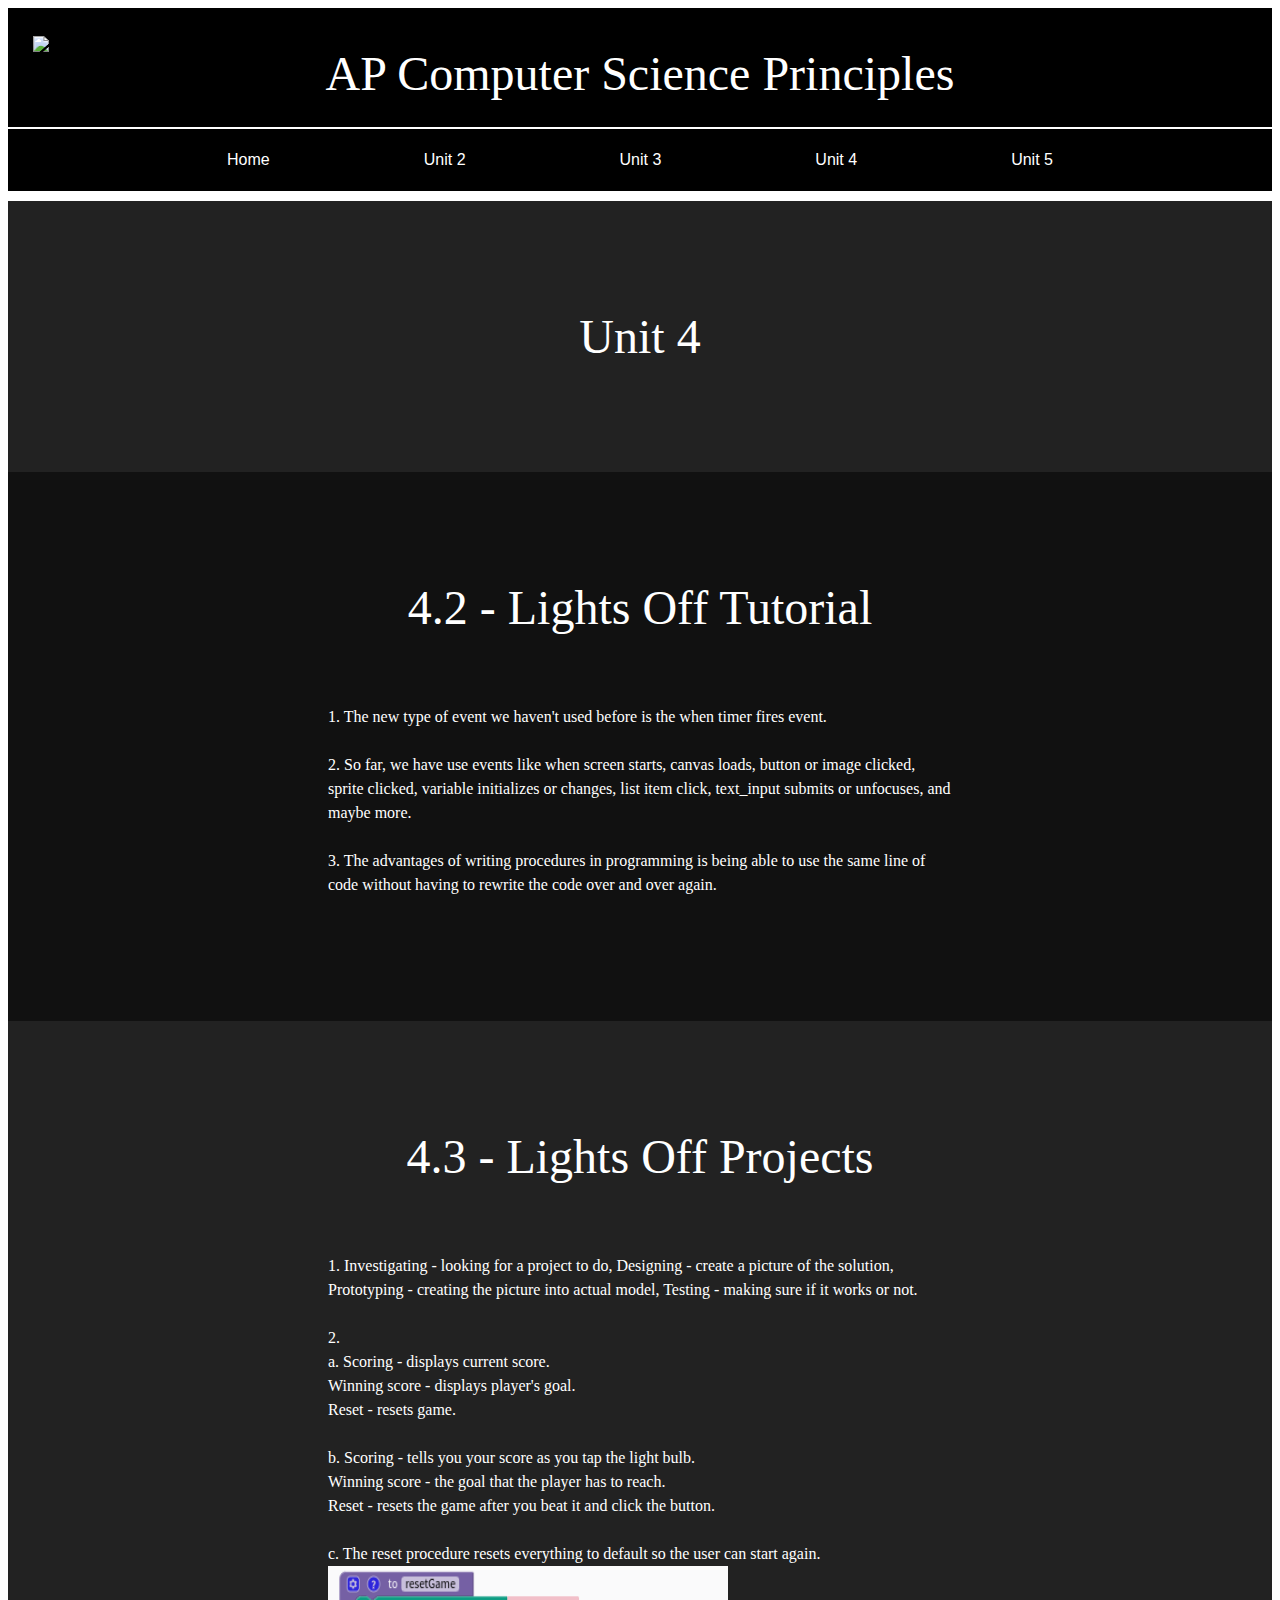
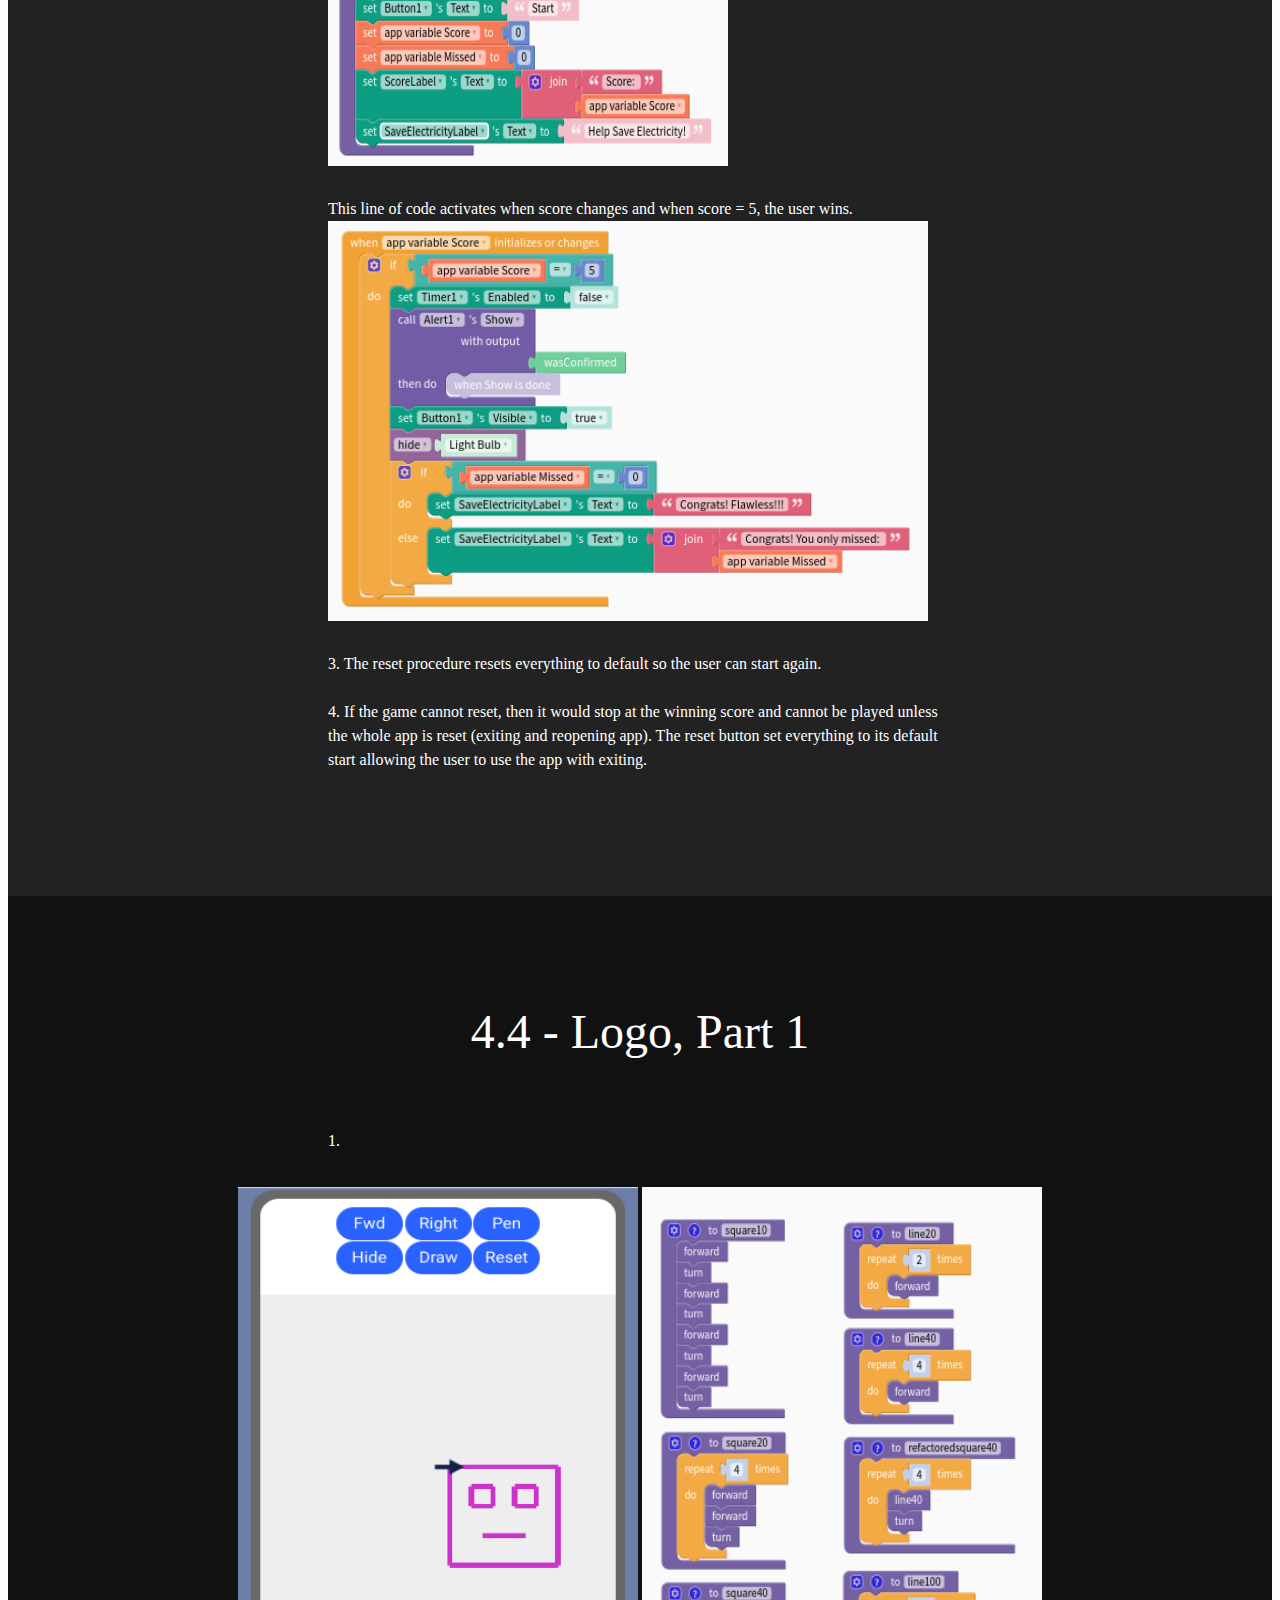
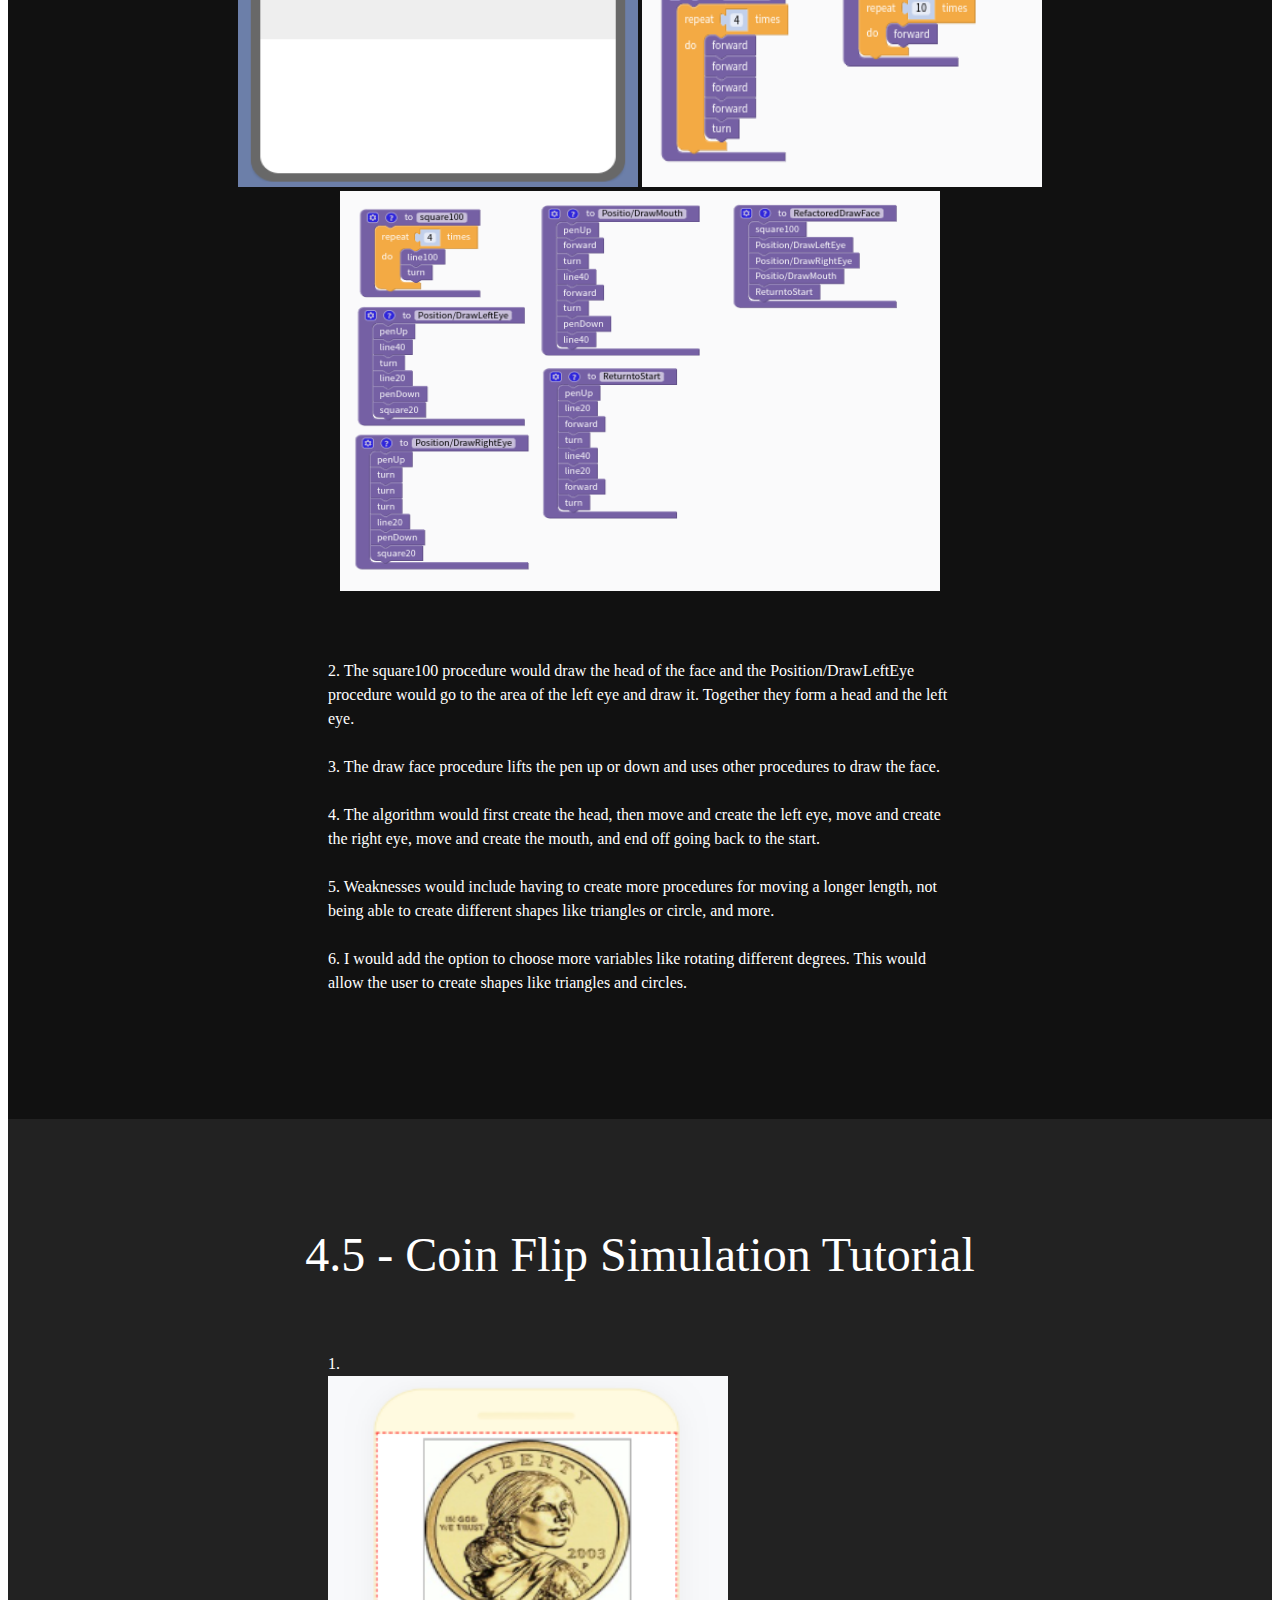
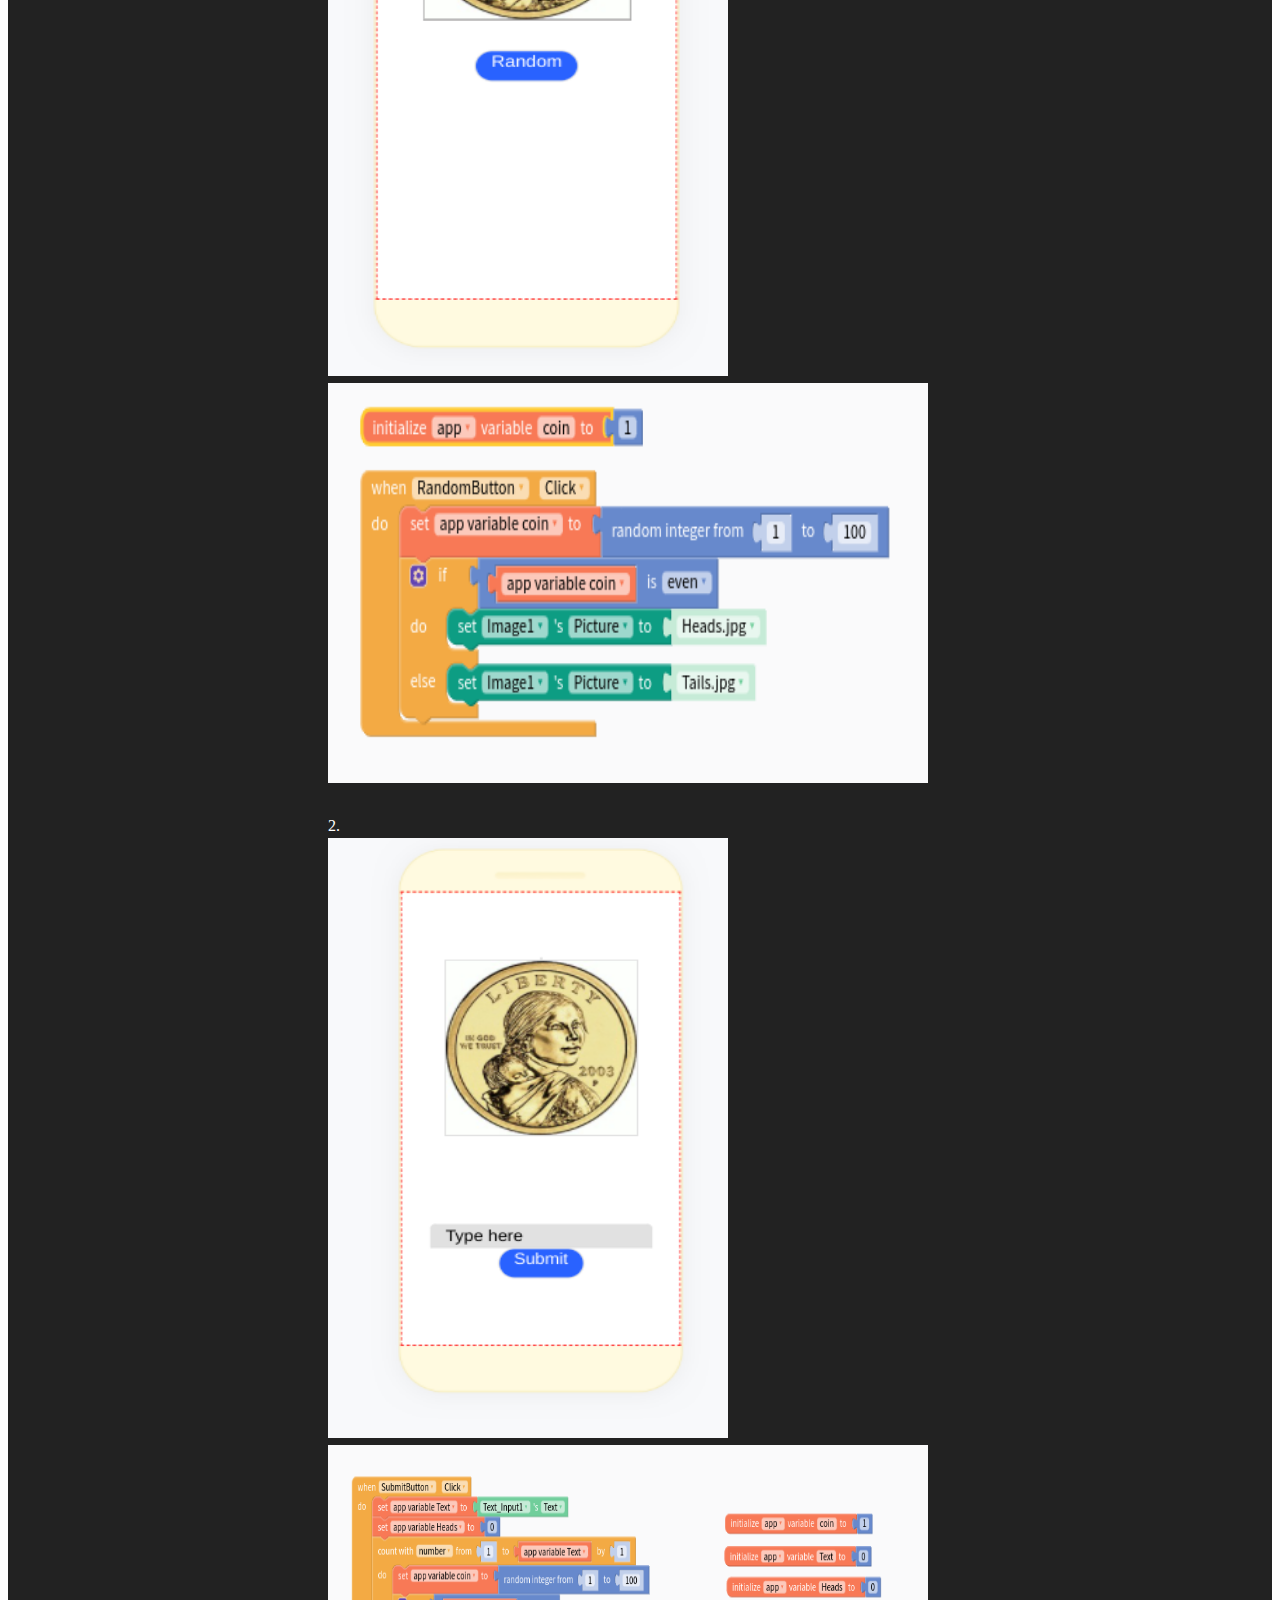
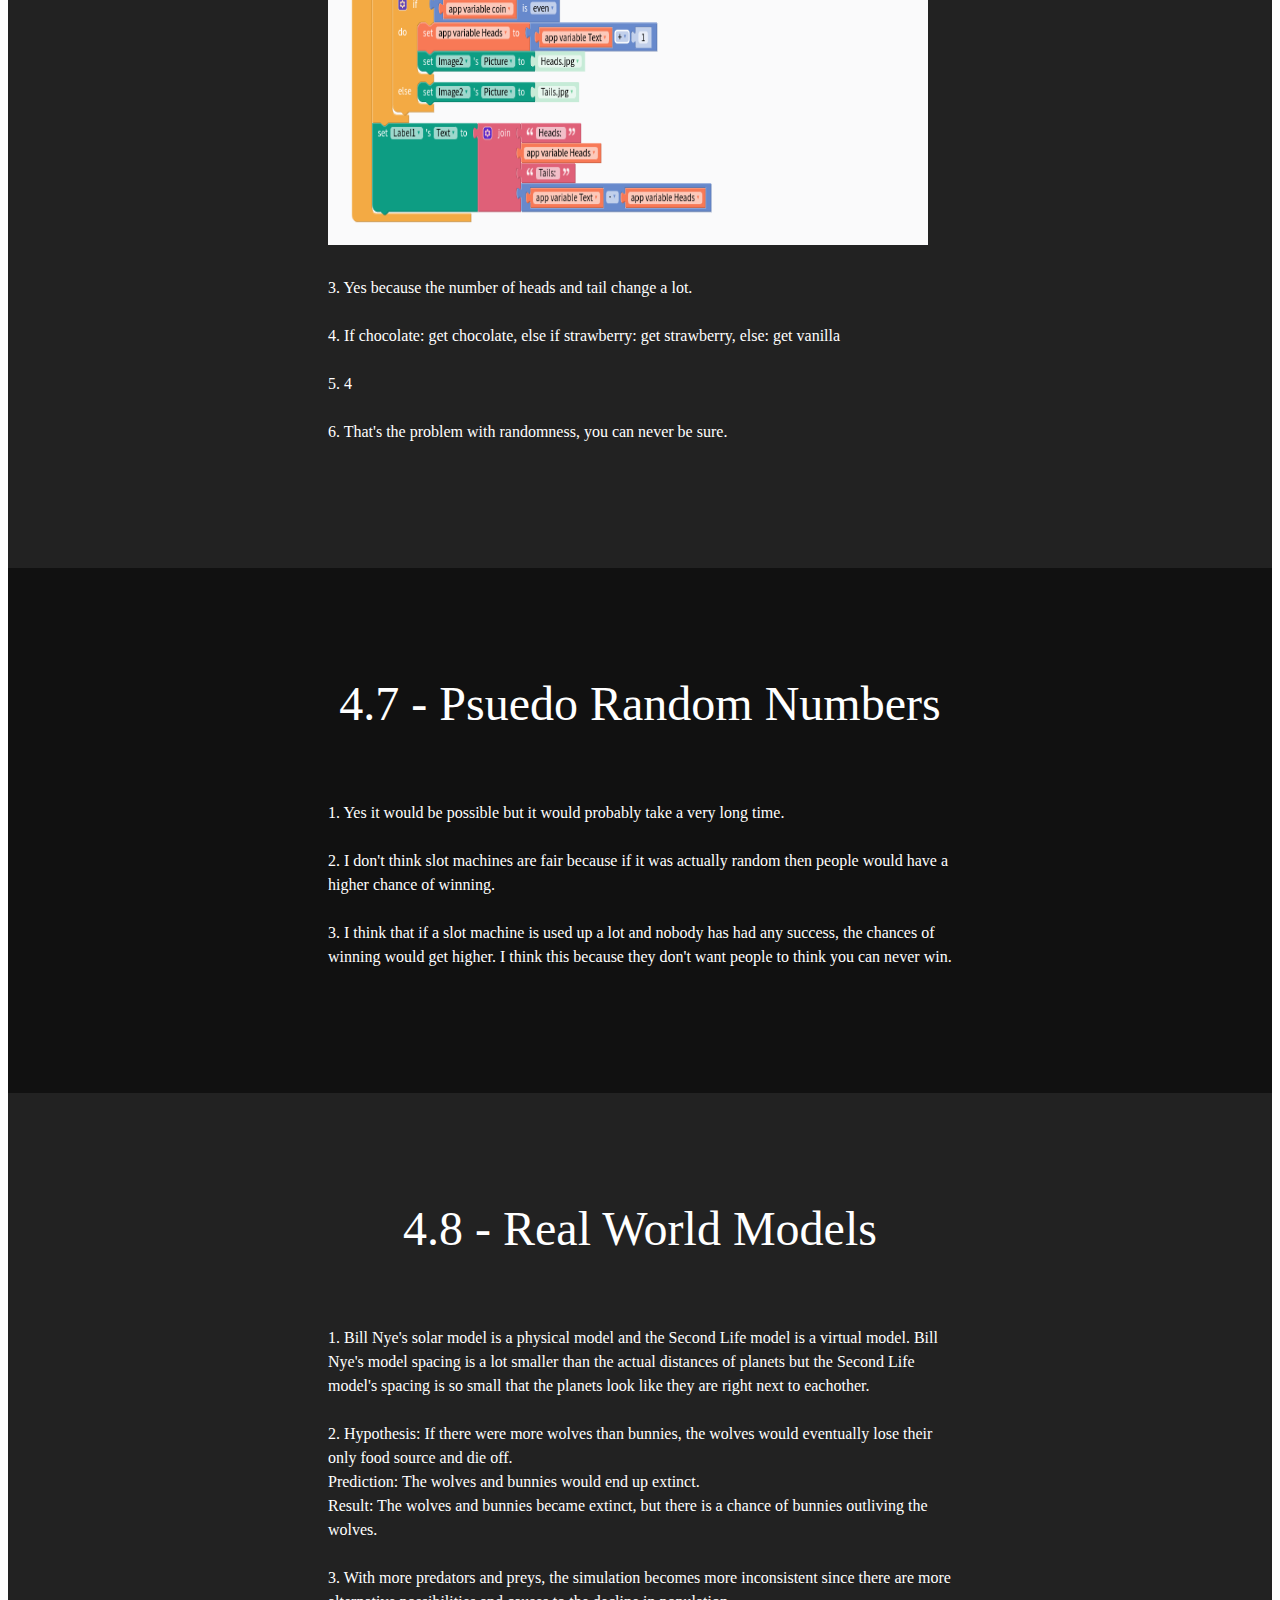
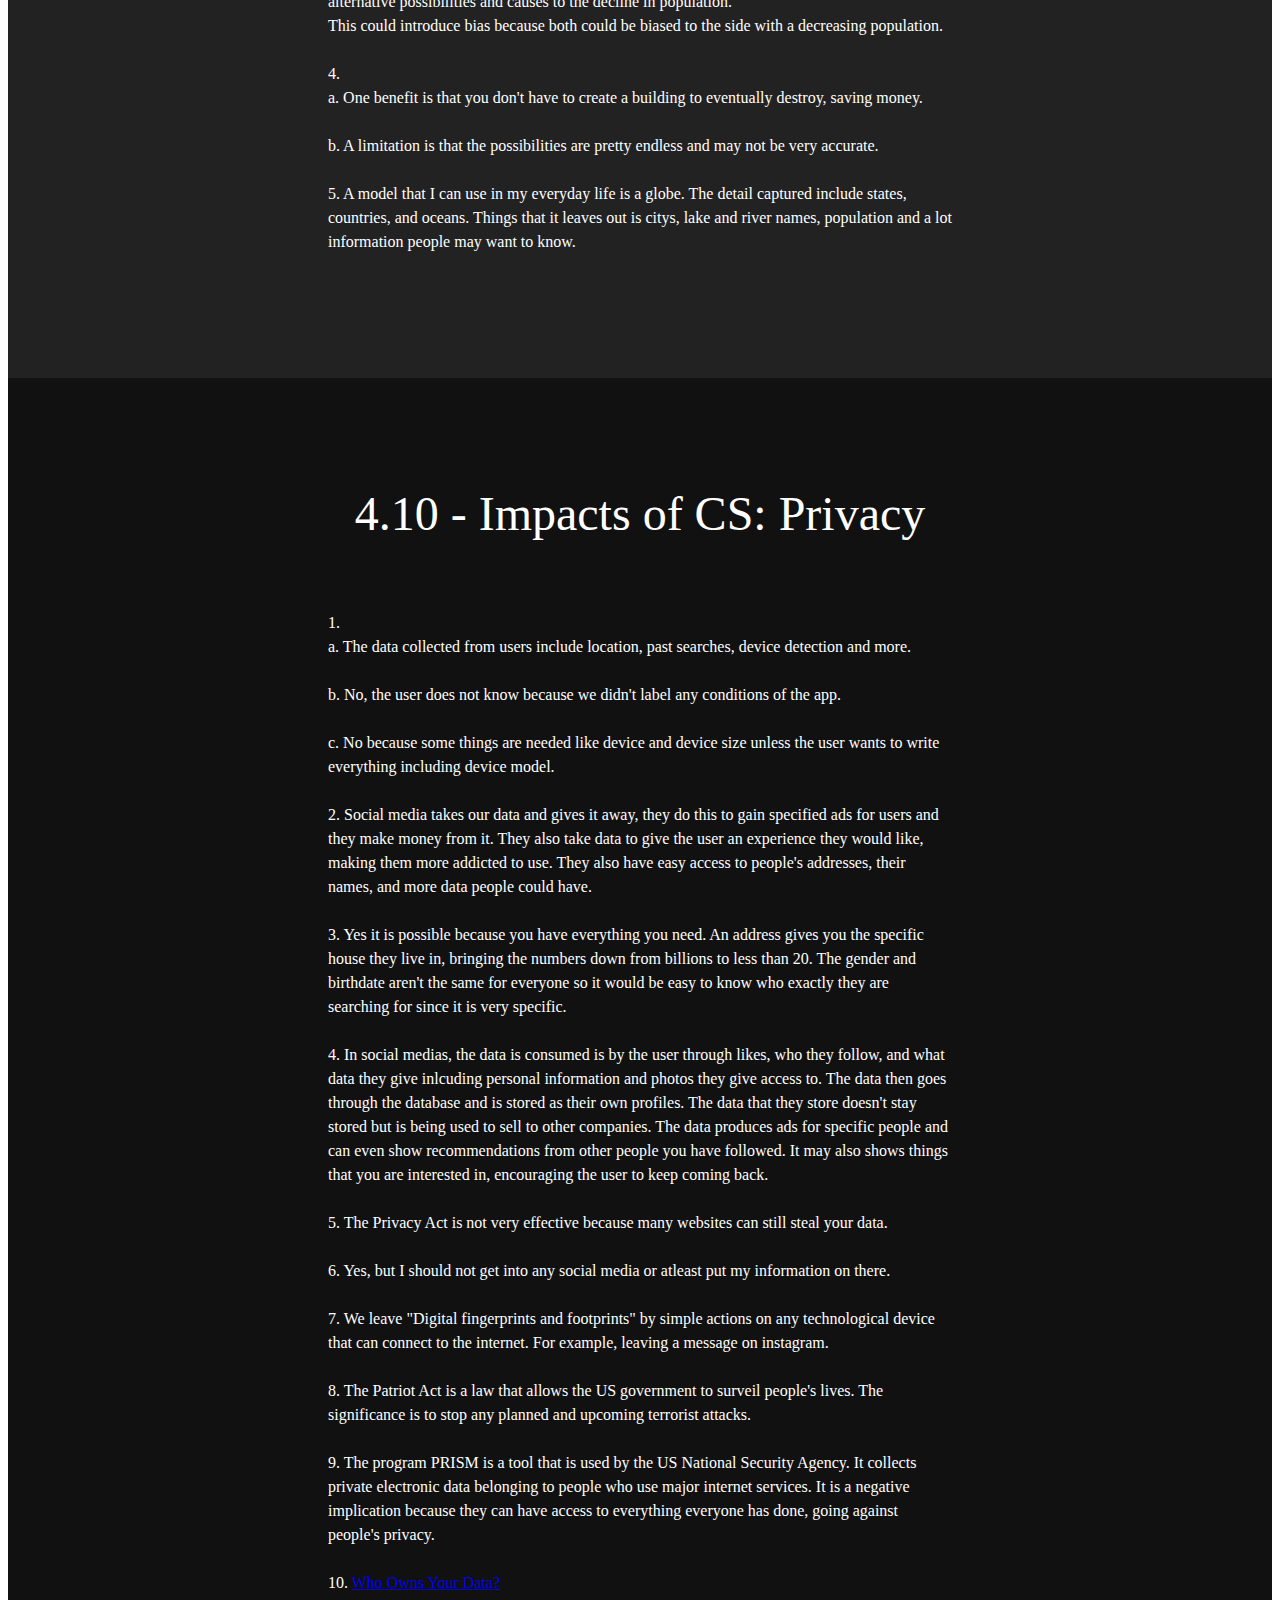
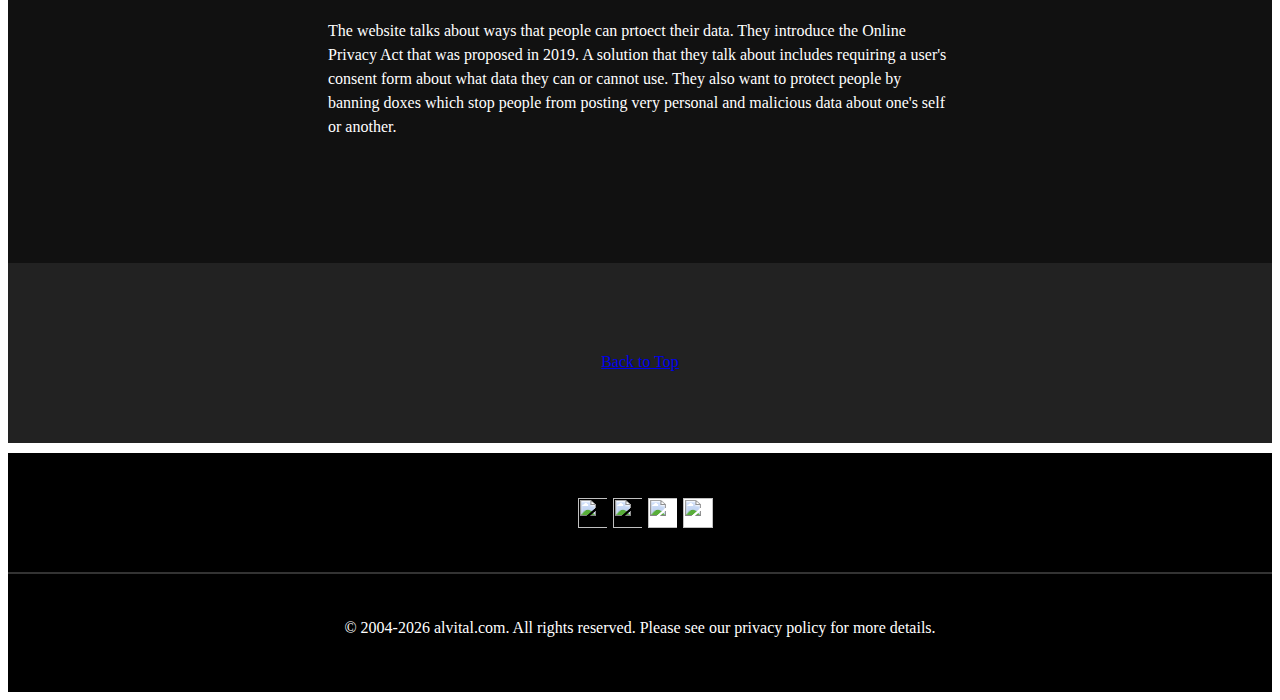
==== unit4.html @ 480682da "Update unit4.html" ====
<!DOCTYPE html> <!https://johnvin19.github.io/APCSPDigitalPortfolio/>
<html>
	
		<div class="Black">
			
		   <head>
            <title>Digital Portfolio</title>
            <link href="style.css" rel="stylesheet" type="text/css"/>
				<link href="index.html"/>
				<link href="unit5.html"/>
				<link href="img/ResetCode.png"/>
				<link href="img/WinningScoreCode.png"/>
				<link href="img/LogoDesign.png"/>
				<link href="img/LogoCode1.png"/>
				<link href="img/LogoCode2.png"/>
				<link href="img/CoinFlip1D.png"/>
				<link href="img/CoinFlip1C.png"/>
				<link href="img/CoinFlip2D.png"/>
				<link href="img/CoinFlip2C.png"/>
				<br>
<img src="https://static.wixstatic.com/media/988aea_cf0fdc3187664be9a077ac0e8f582071~mv2.jpeg/v1/fill/w_54,h_54,al_c,q_80,usm_0.66_1.00_0.01/Free_Sample_By_Wix.webp" style="position:relative; left:25px; top:10px; width:20 height:20">
				
			   <center>
            <font color="White" size="100">AP Computer Science Principles</font>
            </center>
				
         </head><br><hr color="White">
			
		   <center>
				
				<div class="dropdown">
                
					<button class="dropbtn"onclick="window.location.href='index.html'">Home</button>
					
				</div>
		      <div class="dropdown">
                
					<button class="dropbtn"onclick="window.location.href='https://alvital71.wixsite.com/apcspdigitalportfoli/unit-2'">Unit 2</button>
            
				</div>
				<div class="dropdown">
                
					<button class="dropbtn"onclick="window.location.href='https://alvital71.wixsite.com/apcspdigitalportfoli/unit-2-copy'">Unit 3</button>
            
				</div>
		      <div class="dropdown">
                
					<button class="dropbtn" onclick="window.location.href='unit4.html'" >Unit 4</button> 
					<div class="dropdown-content">
                 
					  <a href="unit4.html#4.2">4.2 Lights Off Tutorial</a>
                 <a href="unit4.html#4.3">4.3 Lights Off Project</a>
                 <a href="unit4.html#4.4">4.4 Logo, Part1</a>
					  <a href="unit4.html#4.5">4.5 Coin Flip Simulation</a>
                 <a href="unit4.html#4.7">4.7 Psuedo Random Numbers</a>
                 <a href="unit4.html#4.8">4.8 Real World Models</a>
					  <a href="unit4.html#4.10">4.10 Impacts of CS: Privacy</a>
               
					</div>	 
					 
					
				</div>
				<div class="dropdown">
                
					<button class="dropbtn" onclick="window.location.href='unit5.html'">Unit 5</button> 
					<div class="dropdown-content">
                 
					  <a href="unit5.html#5.2">5.2 Logo, Part 2</a>
                 <a href="unit5.html#5.3">5.3 Search Algorithms</a>
                 <a href="unit5.html#5.4">5.4 Sorting Algorithms</a>
					  <a href="unit5.html#5.5">5.5 Quiz App</a>
						<a href="unit5.html#5.6">5.6 Quiz App Projects</a>
                 <a href="unit5.html#5.7">5.7 Analyzing Algorithms</a>
                 <a href="unit5.html#5.8">5.8 Limits of Algorithms</a>
						<a href="unit5.html#5.9">5.9 Parallel Computing</a>
					  <a href="unit5.html#5.10">5.10 Impacts of CS: Web Searches</a>
               
					</div>
					</div>
					
				</center><hr color="White">
</div>
			<div class="DarkGray">
				
				<br><br><br><br><br><br>
		<center>
			
            <font color="White" size="7">Unit 4</font>
		  
		</center><br><br><br><br><br><br>
		
	</div>
			
			  <div class="DarkerGray" id="4.2">
				  
				  <br><br><br><br><br><br>
		<center>
			
            <font color="White" size="7">4.2 - Lights Off Tutorial</font>
		  
		</center><br><br><br>
		  <p>1. The new type of event we haven't used before is the when timer fires event.<br><br>2. So far, we have use events like when screen starts, canvas loads, button or image clicked, sprite clicked, variable initializes or changes, list item click, text_input submits or unfocuses, and maybe more.<br><br>3. The advantages of writing procedures in programming is being able to use the same line of code without having to rewrite the code over and over again.
		</p><br><br><br><br><br><br>
		
			</div>
	
	
	
			<div class="DarkGray" id="4.3">
		
        <br><br><br><br><br><br>
		<center>
			
            <font color="White" size="7">4.3 - Lights Off Projects</font>
		  
		</center><br><br><br>
		  <p>1. Investigating - looking for a project to do, Designing - create a picture of the solution, Prototyping - creating the picture into actual model, Testing - making sure if it works or not.<br><br>2.<br>a. Scoring - displays current score.<br>Winning score - displays player's goal.<br>Reset - resets game.<br><br>b. Scoring - tells you your score as you tap the light bulb.<br>Winning score - the goal that the player has to reach.<br>Reset - resets the game after you beat it and click the button.<br><br>c. The reset procedure resets everything to default so the user can start again.<img src="ResetCode.png" class="resize2"><br><br>This line of code activates when score changes and when score = 5, the user wins.<br><img src="WinningScoreCode.png" class="resize3"><br><br>3. The reset procedure resets everything to default so the user can start again.<br><br>4. If the game cannot reset, then it would stop at the winning score and cannot be played unless the whole app is reset (exiting and reopening app). The reset button set everything to its default start allowing the user to use the app with exiting.
		</p><br><br><br><br><br><br>
		
			</div>
	
	
	
			<div class="DarkerGray"  id="4.4">
		
        <br><br><br><br><br><br>
		<center>
			
            <font color="White" size="7">4.4 - Logo, Part 1</font>
		  
		</center><br><br><br>
		  <p>1.<center>
			  
			  <br><img src="LogoDesign.png" class="resize4"> <img src="LogoCode1.png" class="resize4"><img src="LogoCode2.png" class="resize3"> 
			  
			  </center></p>
				<p>
			  <br><br>2. The square100 procedure would draw the head of the face and the Position/DrawLeftEye procedure would go to the area of the left eye and draw it. Together they form a head and the left eye.<br><br>3. The draw face procedure lifts the pen up or down and uses other procedures to draw the face.<br><br>4. The algorithm would first create the head, then move and create the left eye, move and create the right eye, move and create the mouth, and end off going back to the start.<br><br>5. Weaknesses would include having to create more procedures for moving a longer length, not being able to create different shapes like triangles or circle, and more.<br><br>6. I would add the option to choose more variables like rotating different degrees. This would allow the user to create shapes like triangles and circles.
		</p><br><br><br><br><br><br>
		
			</div>
	
	
	
				<div class="DarkGray" id="4.5">
		
        <br><br><br><br><br><br>
		<center>
			
            <font color="White" size="7">4.5 - Coin Flip Simulation Tutorial</font>
		  
		</center><br><br><br>
		  <p>1. <br><img src="CoinFlip1D.png" class="resize4"><img src="CoinFlip1C.png" class="resize3"><br><br>2. <br><img src="CoinFlip2D.png" class="resize4"><img src="CoinFlip2C.png" class="resize3"><br><br>3. Yes because the number of heads and tail change a lot.<br><br>4. If chocolate: get chocolate, else if strawberry: get strawberry, else: get vanilla<br><br>5. 4<br><br>6. That's the problem with randomness, you can never be sure.
		</p><br><br><br><br><br><br>
		
			</div>

	
	
				<div class="DarkerGray" id="4.7">
		
        <br><br><br><br><br><br>
		<center>
			
            <font color="White" size="7">4.7 - Psuedo Random Numbers</font>
		  
		</center><br><br><br>
		  <p>1. Yes it would be possible but it would probably take a very long time.<br><br>2. I don't think slot machines are fair because if it was actually random then people would have a higher chance of winning.<br><br>3. I think that if a slot machine is used up a lot and nobody has had any success, the chances of winning would get higher. I think this because they don't want people to think you can never win.
		</p><br><br><br><br><br><br>
		
			</div>
	
	
	
	<div class="DarkGray" id="4.8">
		
        <br><br><br><br><br><br>
		<center>
			
            <font color="White" size="7">4.8 - Real World Models</font>
		  
		</center><br><br><br>
		  <p>1. Bill Nye's solar model is a physical model and the Second Life model is a virtual model. Bill Nye's model spacing is a lot smaller than the actual distances of planets but the Second Life model's spacing is so small that the planets look like they are right next to eachother.<br><br>2. Hypothesis: If there were more wolves than bunnies, the wolves would eventually lose their only food source and die off.<br> Prediction: The wolves and bunnies would end up extinct.<br>Result: The wolves and bunnies became extinct, but there is a chance of bunnies outliving the wolves.<br><br>3. With more predators and preys, the simulation becomes more inconsistent since there are more alternative possibilities and causes to the decline in population.<br>This could introduce bias because both could be biased to the side with a decreasing population.<br><br>4. <br>a. One benefit is that you don't have to create a building to eventually destroy, saving money.<br><br>b. A limitation is that the possibilities are pretty endless and may not be very accurate.<br><br>5.  A model that I can use in my everyday life is a globe. The detail captured include states, countries, and oceans. Things that it leaves out is citys, lake and river names, population and a lot information people may want to know.
		</p><br><br><br><br><br><br>
		
			</div>
	
	
	
	<div class="DarkerGray" id="4.10">
		
        <br><br><br><br><br><br>
		<center>
			
            <font color="White" size="7">4.10 - Impacts of CS: Privacy</font>
		  
		</center><br><br><br>
		  <p>1. <br>a. The data collected from users include location, past searches, device detection and more.<br><br>b. No, the user does not know because we didn't label any conditions of the app.<br><br>c. No because some things are needed like device and device size unless the user wants to write everything including device model.<br><br>2. Social media takes our data and gives it away, they do this to gain specified ads for users and they make money from it. They also take data to give the user an experience they would like, making them more addicted to use. They also have easy access to people's addresses, their names, and more data people could have.<br><br>3. Yes it is possible because you have everything you need. An address gives you the specific house they live in, bringing the numbers down from billions to less than 20. The gender and birthdate aren't the same for everyone so it would be easy to know who exactly they are searching for since it is very specific.<br><br>4. In social medias, the data is consumed is by the user through likes, who they follow, and what data they give inlcuding personal information and photos they give access to. The data then goes through the database and is stored as their own profiles. The data that they store doesn't stay stored but is being used to sell to other companies. The data produces ads for specific people and can even show recommendations from other people you have followed. It may also shows things that you are interested in, encouraging the user to keep coming back.<br><br>5. The Privacy Act is not very effective because many websites can still steal your data.<br><br>6. Yes, but I should not get into any social media or atleast put my information on there.<br><br>7. We leave "Digital fingerprints and footprints" by simple actions on any technological device that can connect to the internet. For example, leaving a message on instagram.<br><br>8. The Patriot Act is a law that allows the US government to surveil people's lives. The significance is to stop any planned and upcoming terrorist attacks.<br><br>9. The program PRISM is a tool that is used by the US National Security Agency. It collects private electronic data belonging to people who use major internet services. It is a negative implication because they can have access to everything everyone has done, going against people's privacy.<br><br>10. <a href="https://www.pcmag.com/news/who-owns-your-data-calif-congresswomen-try-again-with-online-privacy-act">Who Owns Your Data?</a><br><br> The website talks about ways that people can prtoect their data. They introduce the Online Privacy Act that was proposed in 2019. A solution that they talk about includes requiring a user's consent form about what data they can or cannot use. They also want to protect people by banning doxes which stop people from posting very personal and malicious data about one's self or another.
		</p><br><br><br><br><br><br>
		
			</div>
	
	
	
			<div class="DarkGray">			
				<center>
					
					<br><br><br><br><br><a href="unit4.html" color="Blue">Back to Top</a><br><br><br><br><br>
				
				</center>
			</div>
	
	
	
		
	<div class="Black">	
		
      <hr color="white"><br><br>
	   <center>
			
		  <button id="CompanyLogos" class=LogoSize onclick="window.location.href='https://facebook.com/'">
			  <img src="https://upload.wikimedia.org/wikipedia/commons/thumb/f/ff/Facebook_logo_36x36.svg/2048px-Facebook_logo_36x36.svg.png">
		  </button>
		  <button id="CompanyLogos" class=LogoSize onclick="window.location.href='https://twitter.com/'">
			  <img src="https://www.imore.com/sites/imore.com/files/styles/large/public/field/image/2019/12/twitter-logo.jpg">
		  </button>
		  <button id="CompanyLogos" class=LogoSize onclick="window.location.href='https://instagram.com/'">
			  <img src="https://www.edigitalagency.com.au/wp-content/uploads/instagram-logo-svg-vector-for-print.svg" style="background-color:White">         
		  </button>
		  <button id="CompanyLogos" class=LogoSize onclick="window.location.href='https://google.com/'">
			  <img src="https://upload.wikimedia.org/wikipedia/commons/thumb/5/53/Google_%22G%22_Logo.svg/2048px-Google_%22G%22_Logo.svg.png" style="background-color:White">
		  </button><br><br><br><hr color=#333333><br>
		  <p style="color:White">© 2004-<script type="text/javascript">var year = new Date();document.write(year.getFullYear());</script> alvital.com. All rights reserved. Please see our privacy policy for more details.</p>
			
			</center><br><br>
		
	</div> 
	
	</html>
---- style.css ----
/* CSS Document */

/* Colors */
.Black {
    background-color:#000000;
}
    
.DarkerGray {
    background-color:#111111;
}
    
.DarkGray {
    background-color:#222222;
}

/* Button */
#ButtonSize {
    border:none;
	 padding:14px 75px;
	 text-align:center;
	 background-color:#000000;
	 color:white;
	 font-size:16px
}

/* Background */
body {
    background-image:url('https://prod-discovery.edx-cdn.org/media/programs/card_images/e0de6882-c5d1-43f3-99e0-17e386489dca-9c3bda2df48f.jpg');
    background-repeat:no-repeat;
    background-attachment:fixed;
    background-size:cover
}

/* Dropdown Button */
.dropbtn {
  background-color:#000000;
  color:white;
  padding:14px 75px;;
  font-size:16px;
  border:none;
}

/* Container <div> - Position of the dropdown content */
.dropdown {
  position:relative;
  display:inline-block;
}

/* Dropdown Content (Hidden by Default) */
.dropdown-content {
  display:none;
  position:absolute;
  background-color:#f1f1f1;
  min-width:300px;
  box-shadow:0px 8px 16px 0px rgba(0,0,0,0.2);
  z-index:1; 
  left:-55px
}

/* Links inside the dropdown */
.dropdown-content a {
  color:black;
  padding:14px 75px;
  text-decoration:none;
  display:block;
}

/* Change color of dropdown links on hover */
.dropdown-content a:hover {background-color: #ddd;}

/* Show the dropdown menu on hover */
.dropdown:hover .dropdown-content {display: block;}

/* Change the background color of the dropdown button when the dropdown content is shown */
.dropdown:hover .dropbtn {background-color: #222222;}

/* Resize Image */
.resize {
width:1040px;
height:500px;
}
.resize {
max-width:100%;
max-height:auto;
}

.resize2 {
width:400px;
height:200px;
}
.resize2 {
max-width:100%;
max-height:auto;
}

.resize3 {
width:600px;
height:400px;
}
.resize3 {
max-width:100%;
max-height:auto;
}

.resize4 {
width:400px;
height:600px;
}
.resize3 {
max-width:100%;
max-height:auto;
}


/* Logo Button Size */
.LogoSize {
    display: inline-block;
    height: 31px;
    padding: 10
    margin: 0;
    vertical-align: top;
    width: 31px;
	 border:none;
	 background-color:black
}

/* Logo Picture Size */
#CompanyLogos img {
    display:block;
    height:30px;  
    width:30px;
}

/* Paragraph Settings */
p {
    color:white;
	 margin-left:20em;
	 margin-right:20em;
	 line-height: 1.5
}

/* Textbox Settings */
#Textbox {
	color:Gray;
	border:none;
	background-color:#222222;
	width:750px;
	height:30px;
}

/* Textbox Settings2 */
#Textbox2 {
	color:Gray;
	border:none;
	background-color:#222222;
	width:750px;
	height:100px;
}
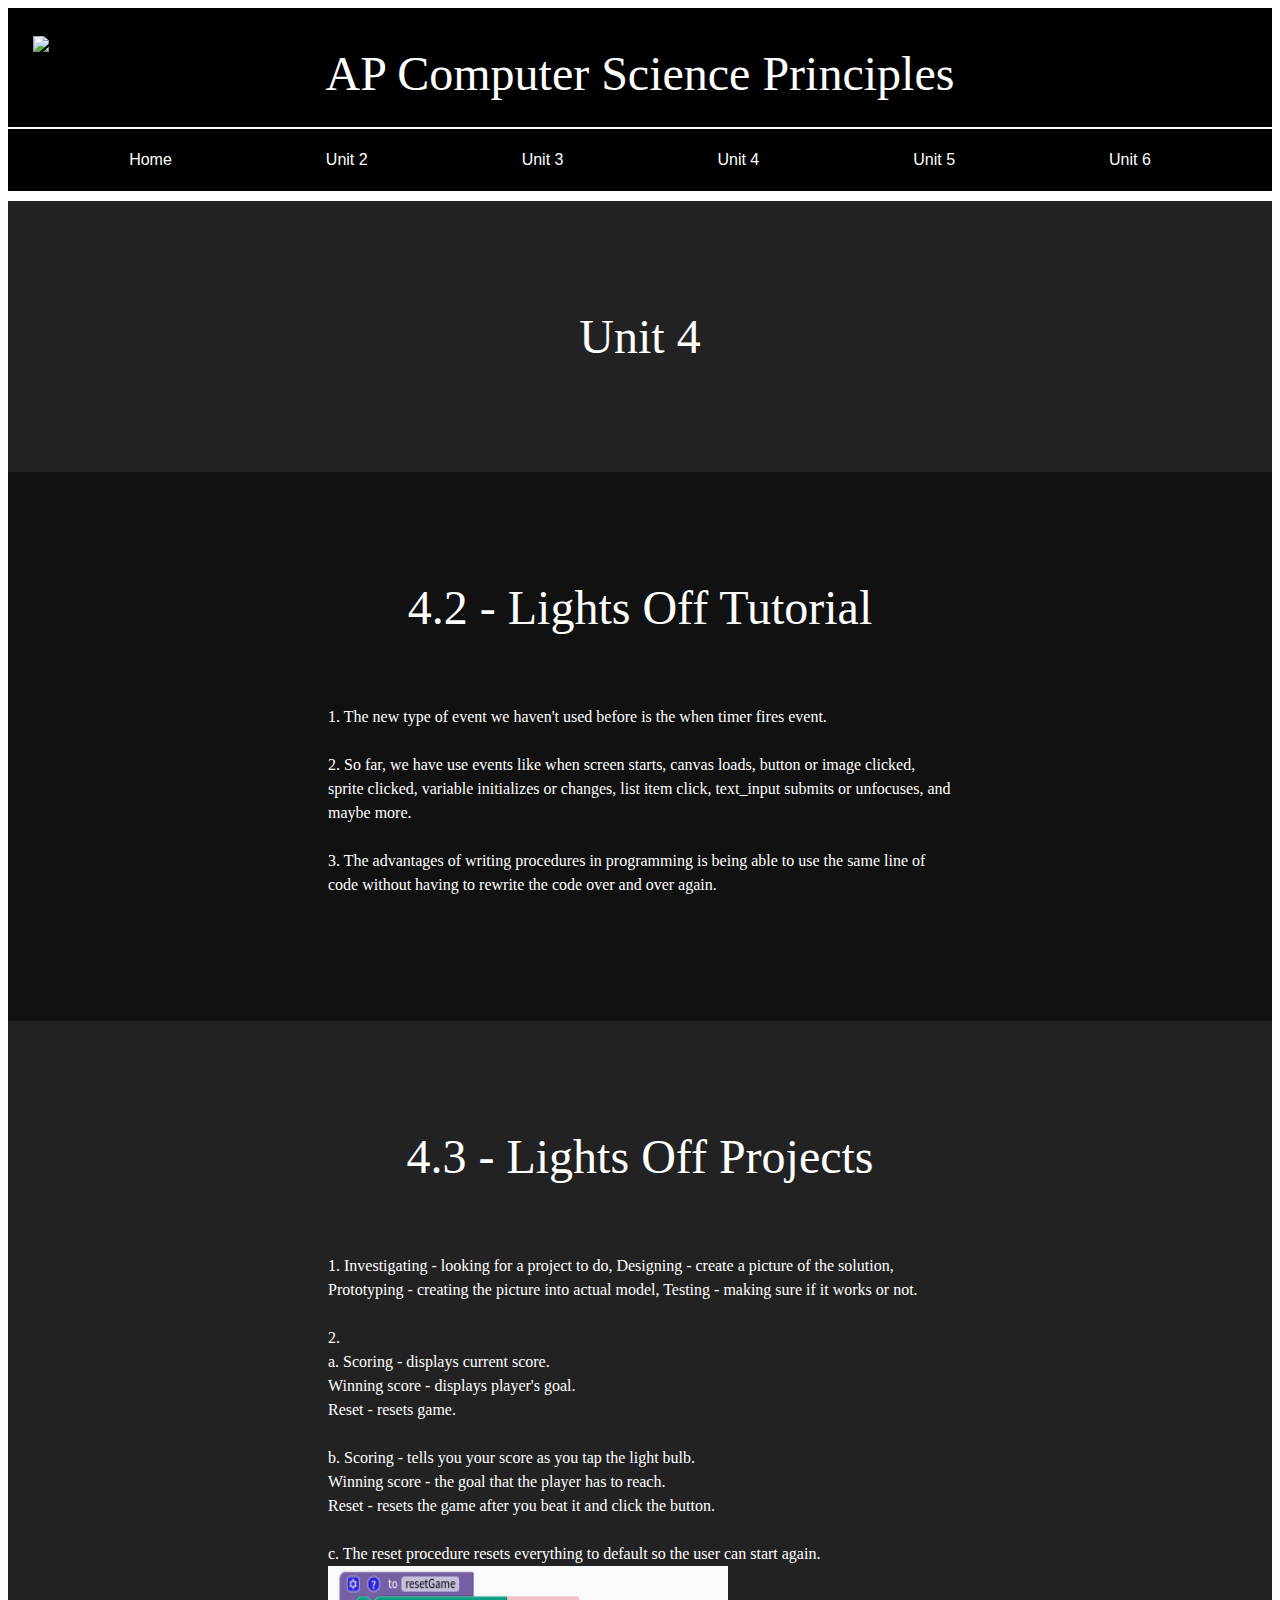
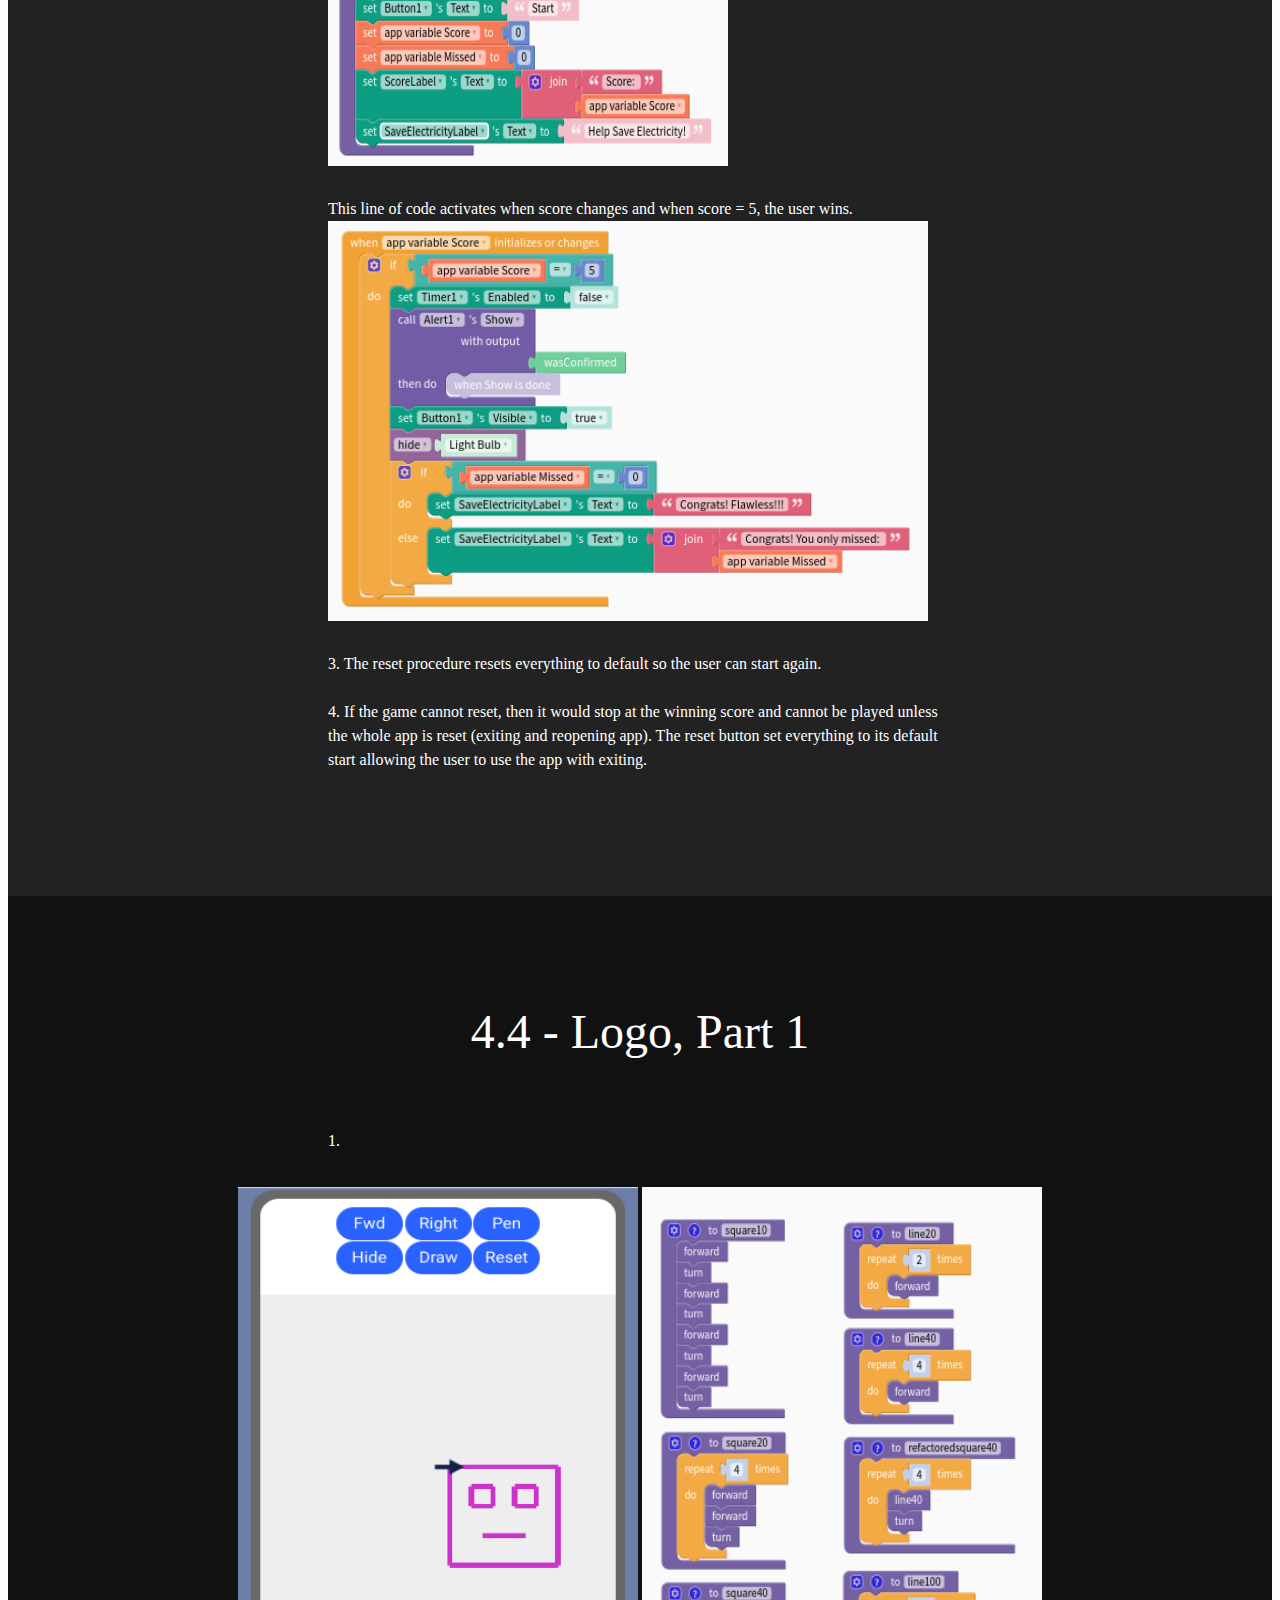
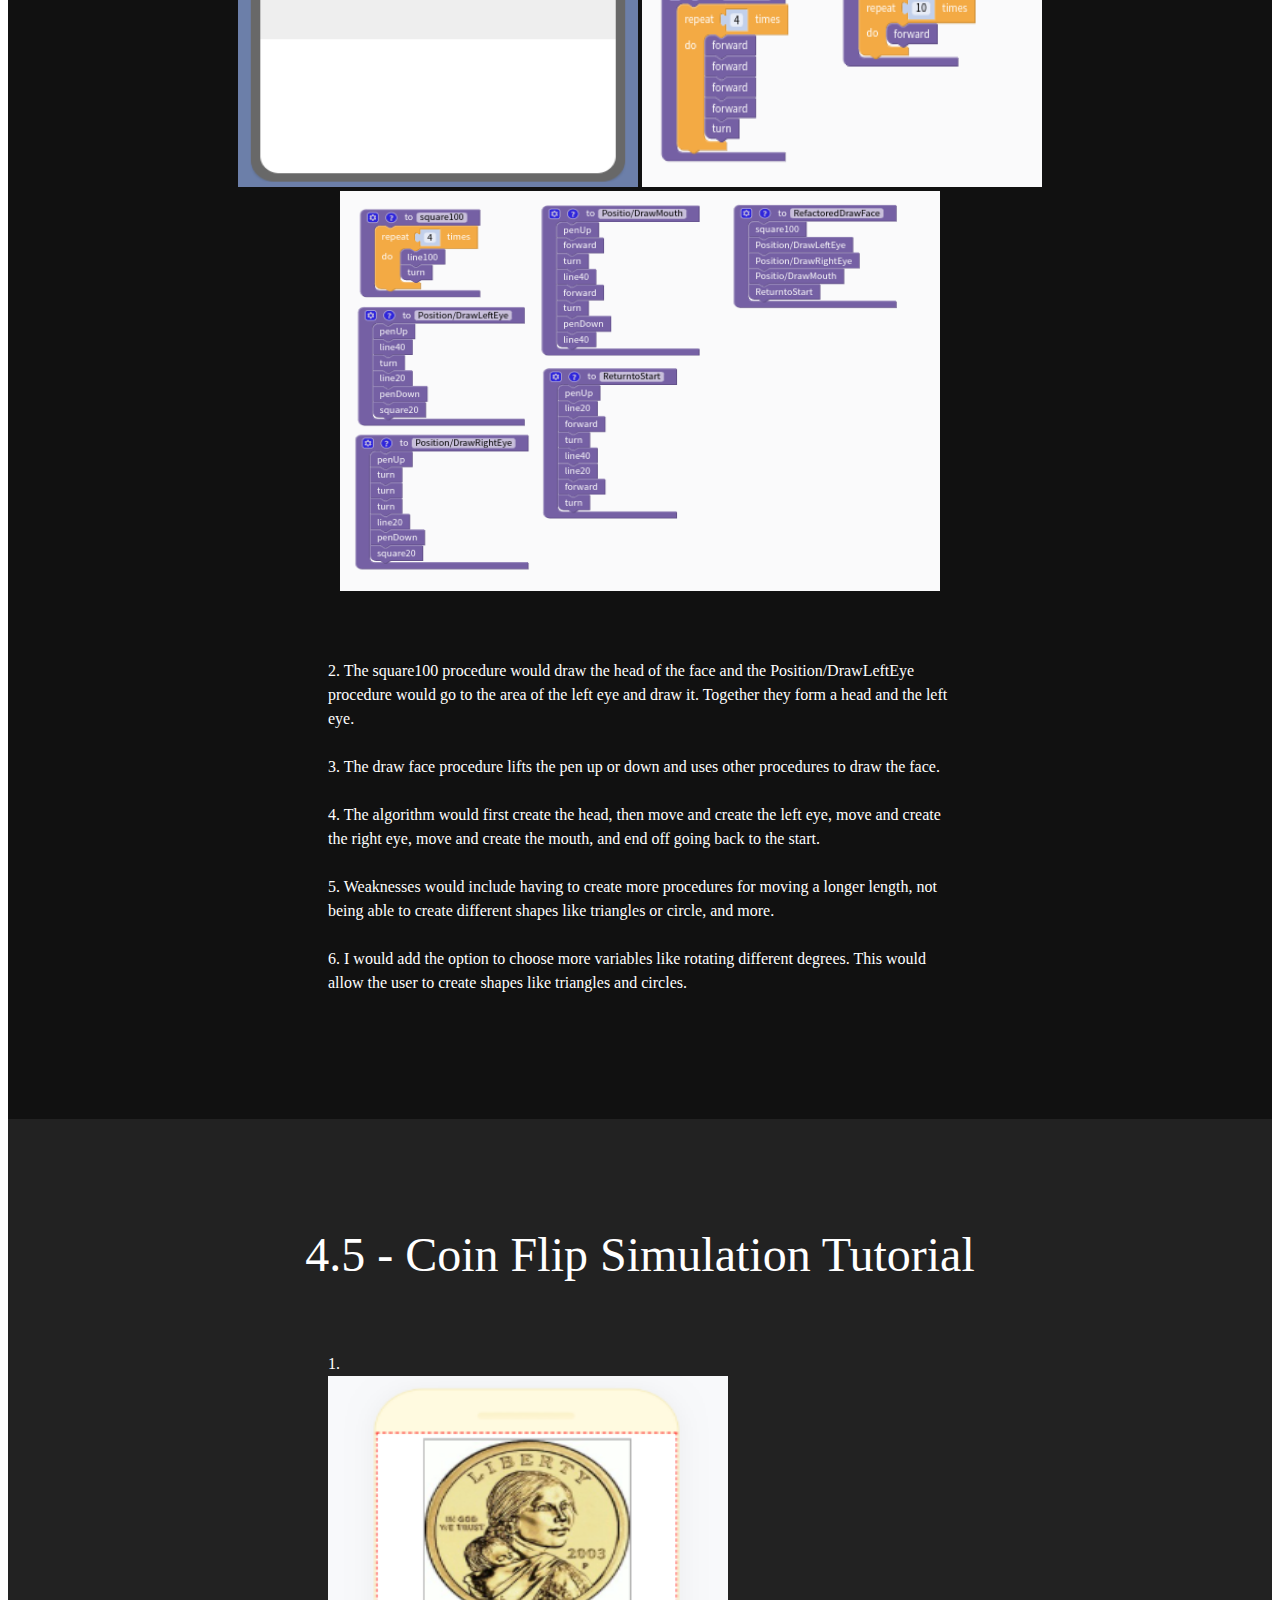
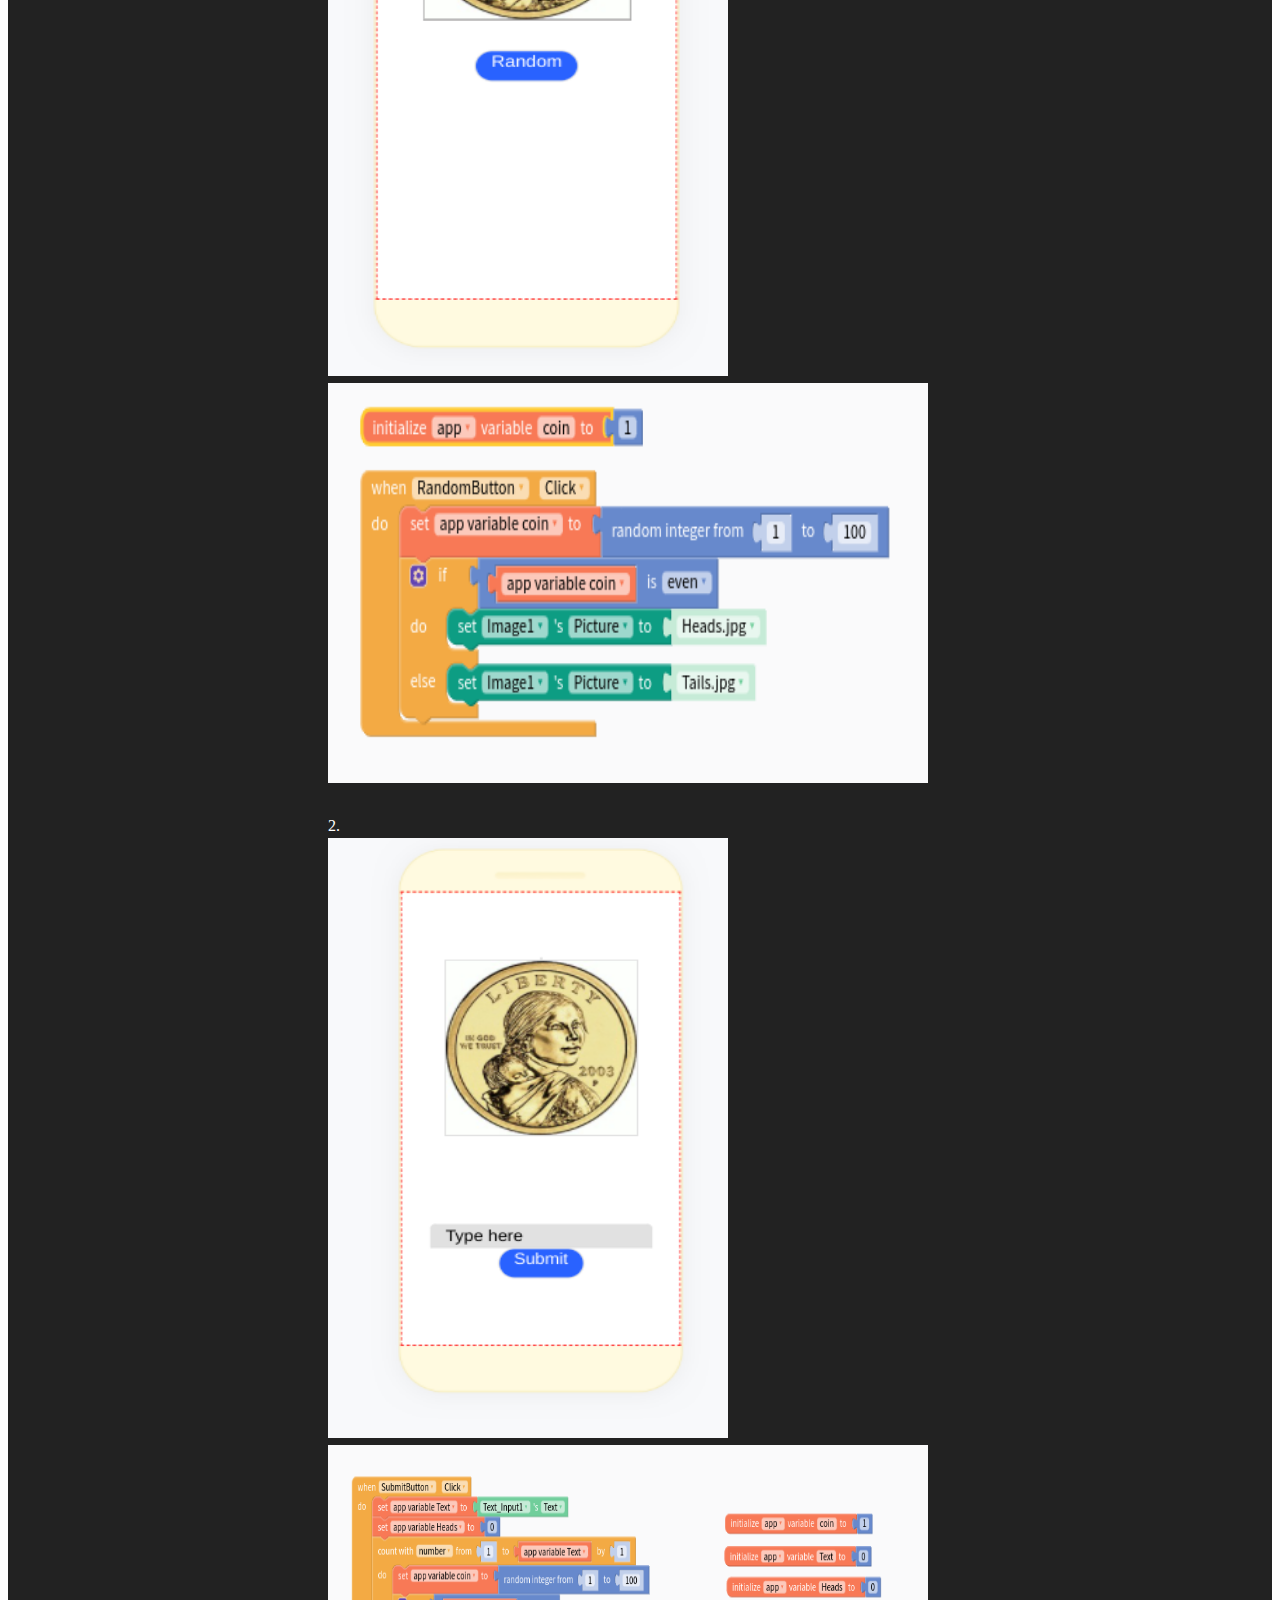
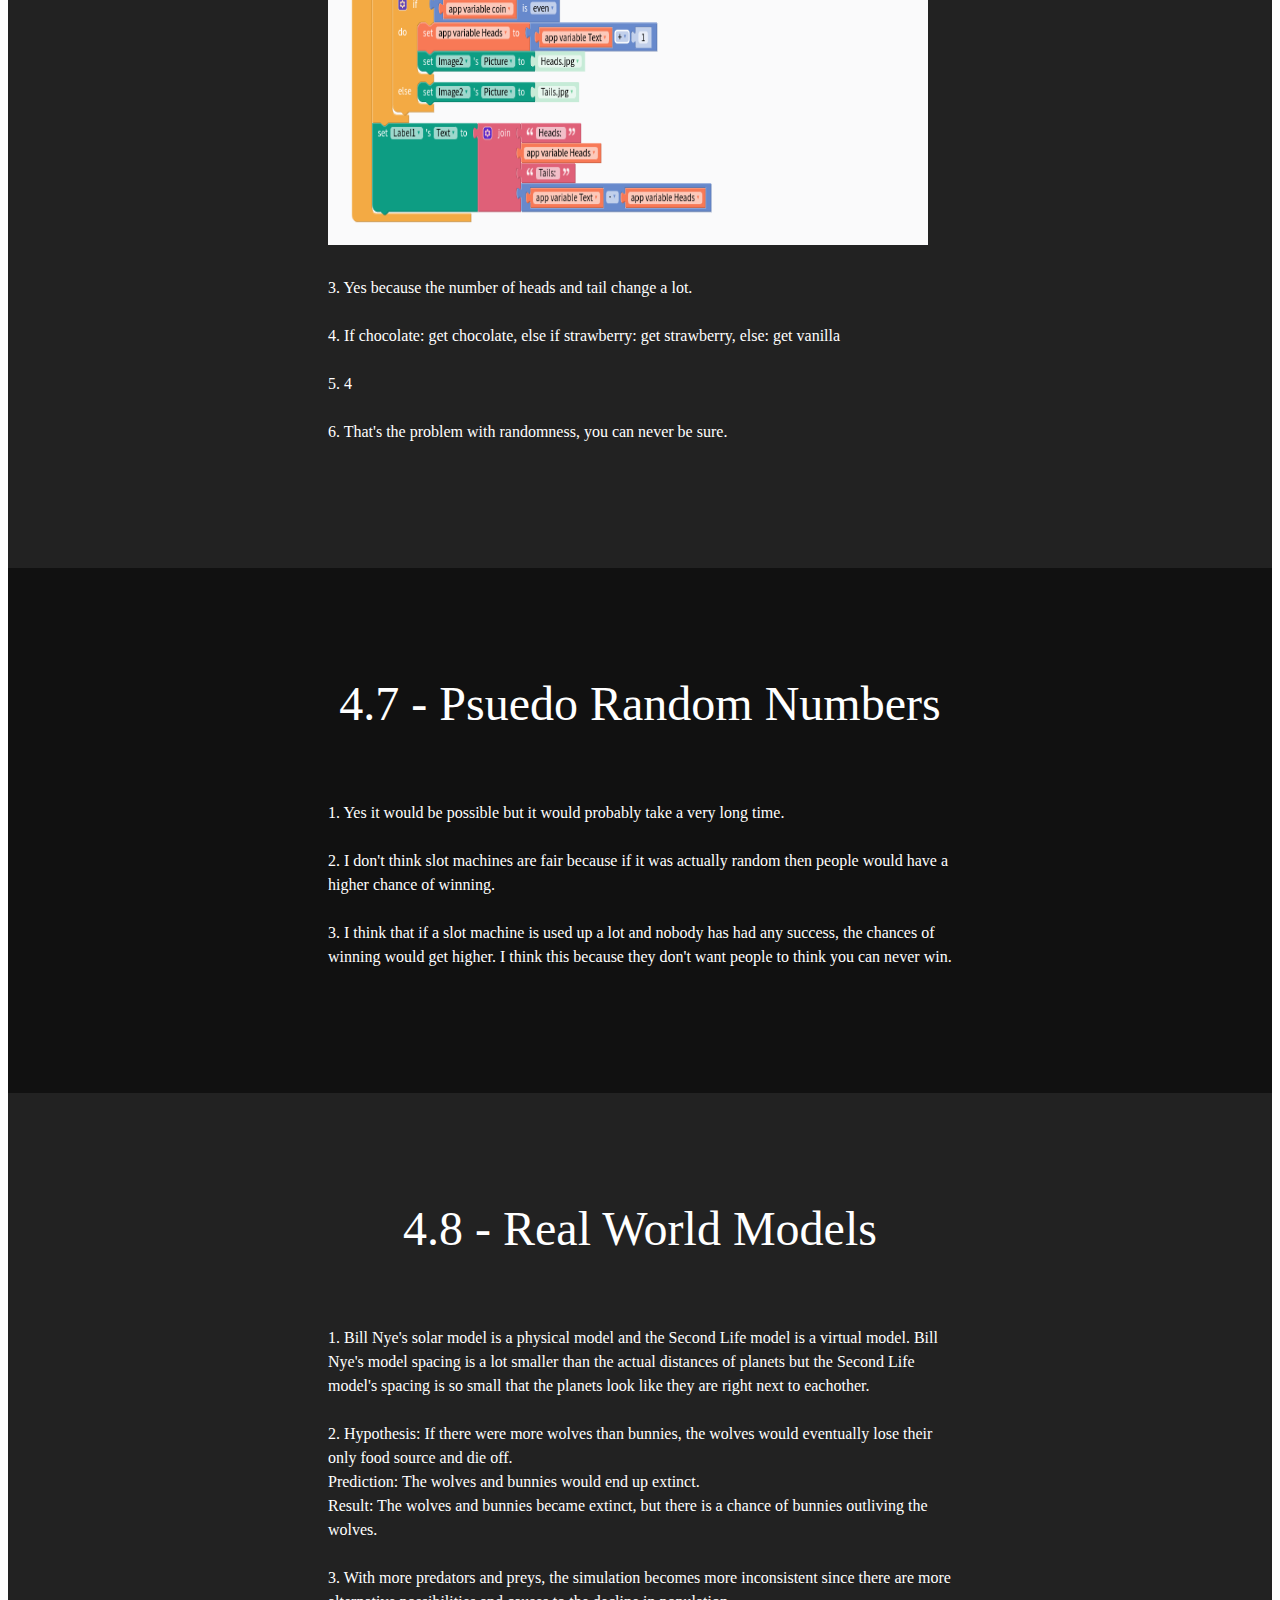
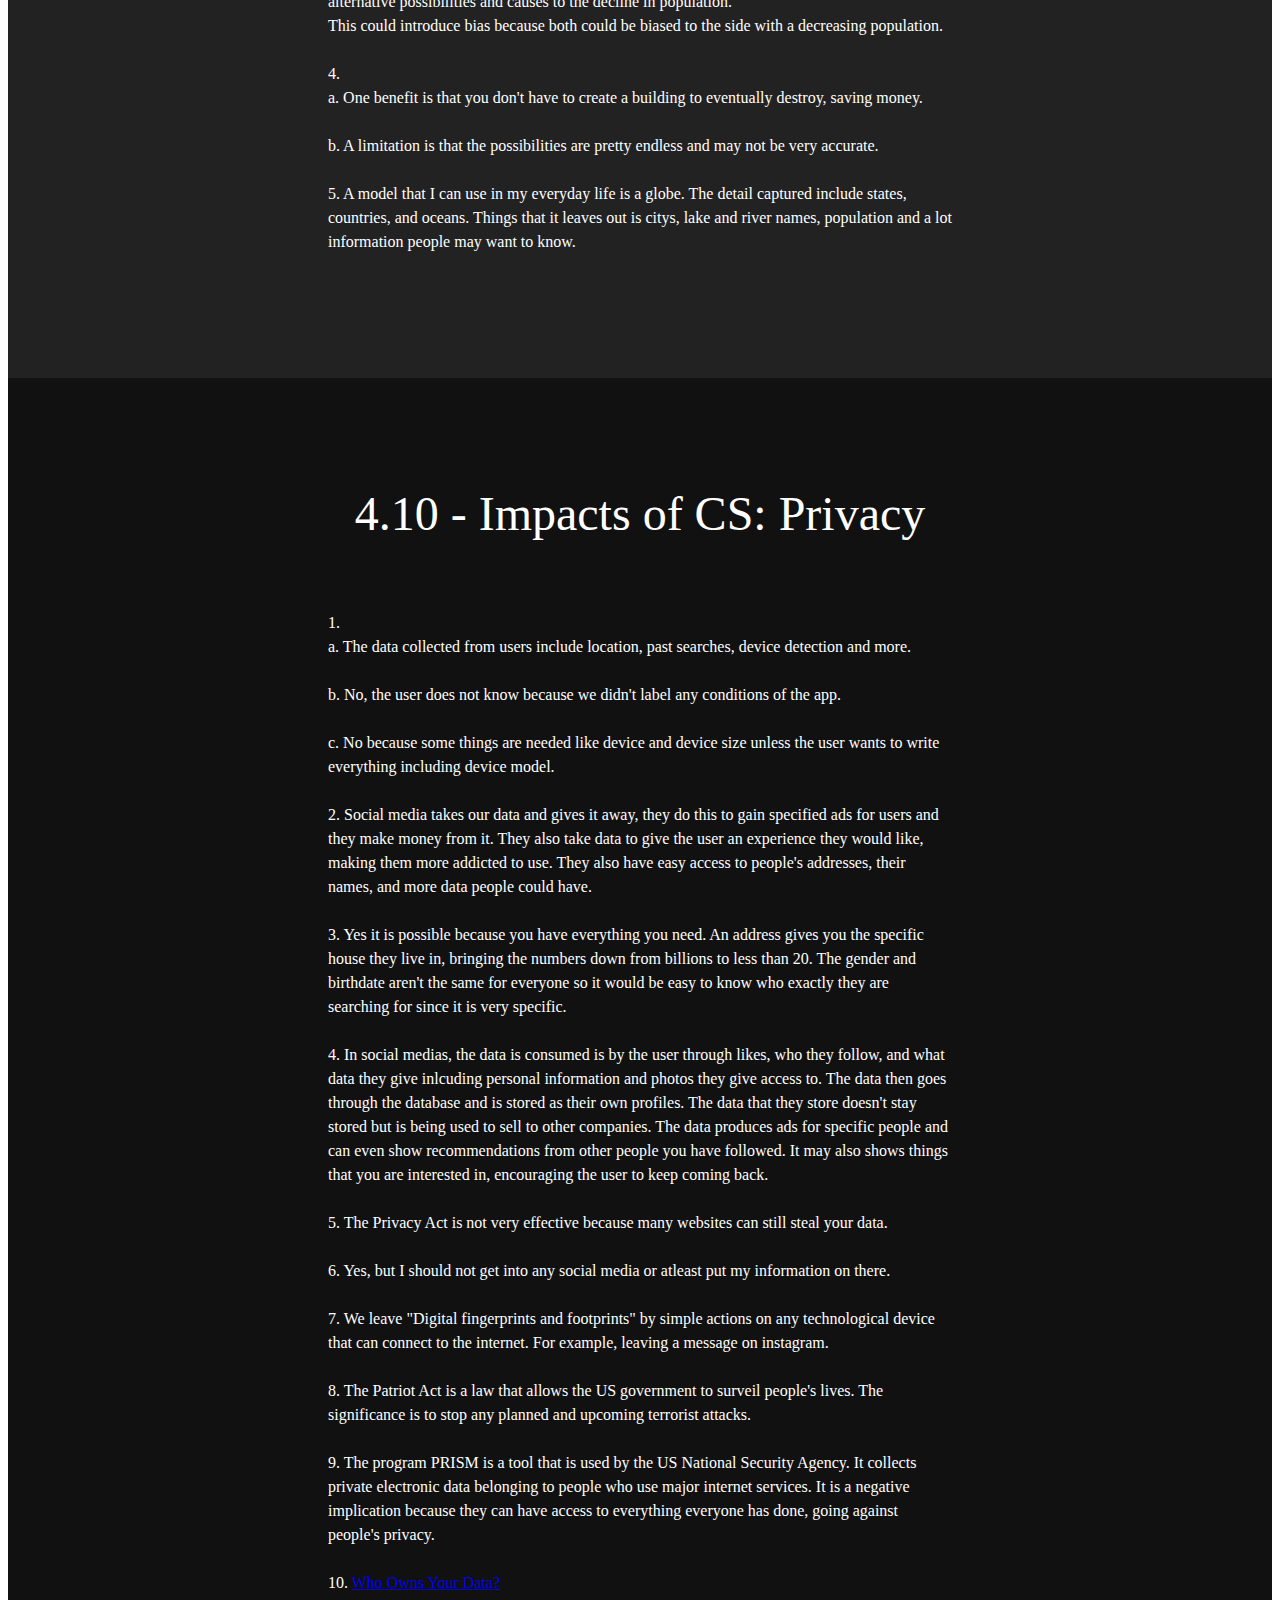
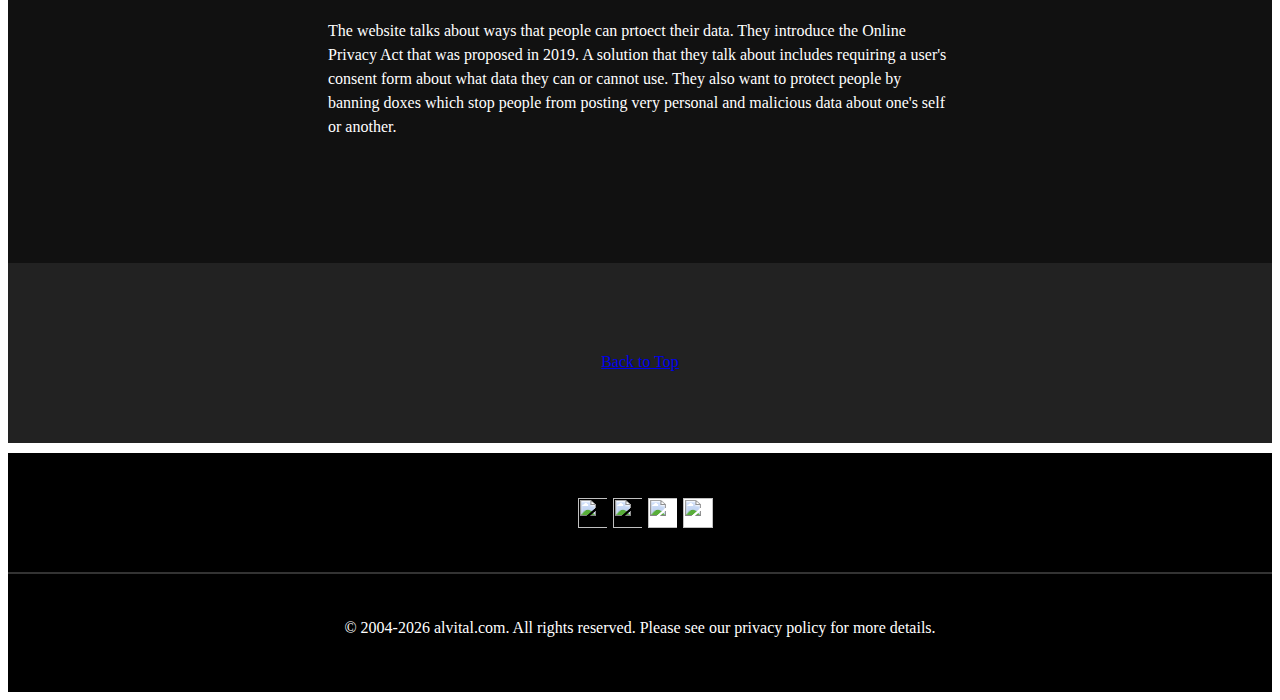
==== commit a8119b31: "Update unit4.html" ====
--- a/unit4.html
+++ b/unit4.html
@@ -2,7 +2,24 @@
 <html>
 	
 		<div class="Black">
-			
+				<button onclick="topFunction()" id="returnbutton">&#8679;</button>		   
+<script>
+var returnbutton = document.getElementById("returnbutton");
+
+window.onscroll = function() {scrollFunction()};
+
+function scrollFunction() {
+  if (document.body.scrollTop > 425 || document.documentElement.scrollTop > 425) {
+    returnbutton.style.display = "block";
+  } else {
+    returnbutton.style.display = "none";
+  }
+}
+
+function topFunction() {
+  document.body.scrollTop = 0;
+  document.documentElement.scrollTop = 0;
+}   </script>
 		   <head>
             <title>Digital Portfolio</title>
             <link href="style.css" rel="stylesheet" type="text/css"/>
@@ -77,6 +94,22 @@
                
 					</div>
 					</div>
+			   
+			   		      <div class="dropdown">
+                
+					<button class="dropbtn" onclick="window.location.href='unit6.html'" >Unit 6</button> 
+					<div class="dropdown-content">
+                 
+					  <a href="unit6.html#6.2">6.2 Internet: Basic Concepts and Terminology</a>
+                 			<a href="unit6.html#6.3">6.3 Internet Architecture and Packet Switching</a>
+                			 <a href="unit6.html#6.4">6.4 I.P. Addresses and Domain Names</a>
+					  <a href="unit6.html#6.5">6.6 Cryptography Basics</a>
+               				  <a href="unit6.html#6.7">6.7 Cryptography: Securing The Internet</a>
+                			 <a href="unit6.html#6.8">6.9 Cybersecurity</a>
+					  <a href="unit6.html#6.10">6.10 Impacts of CS: Citizen Science AND Cryptography and the Government</a>
+               
+					</div>	 
+					</div>
 					
 				</center><hr color="White">
 </div>
--- a/style.css
+++ b/style.css
@@ -157,3 +157,16 @@
 	height:100px;
 }
 
+#returnbutton {
+   display: none;
+   background-color : white;
+   color: black;
+   padding: 10px 20px;
+   border-radius: 4px;
+   border-color: grey;
+   position: fixed;
+   bottom: -4px;
+   right: 10px;
+   font-size: 18px;
+   font-weight:bolder;
+}
